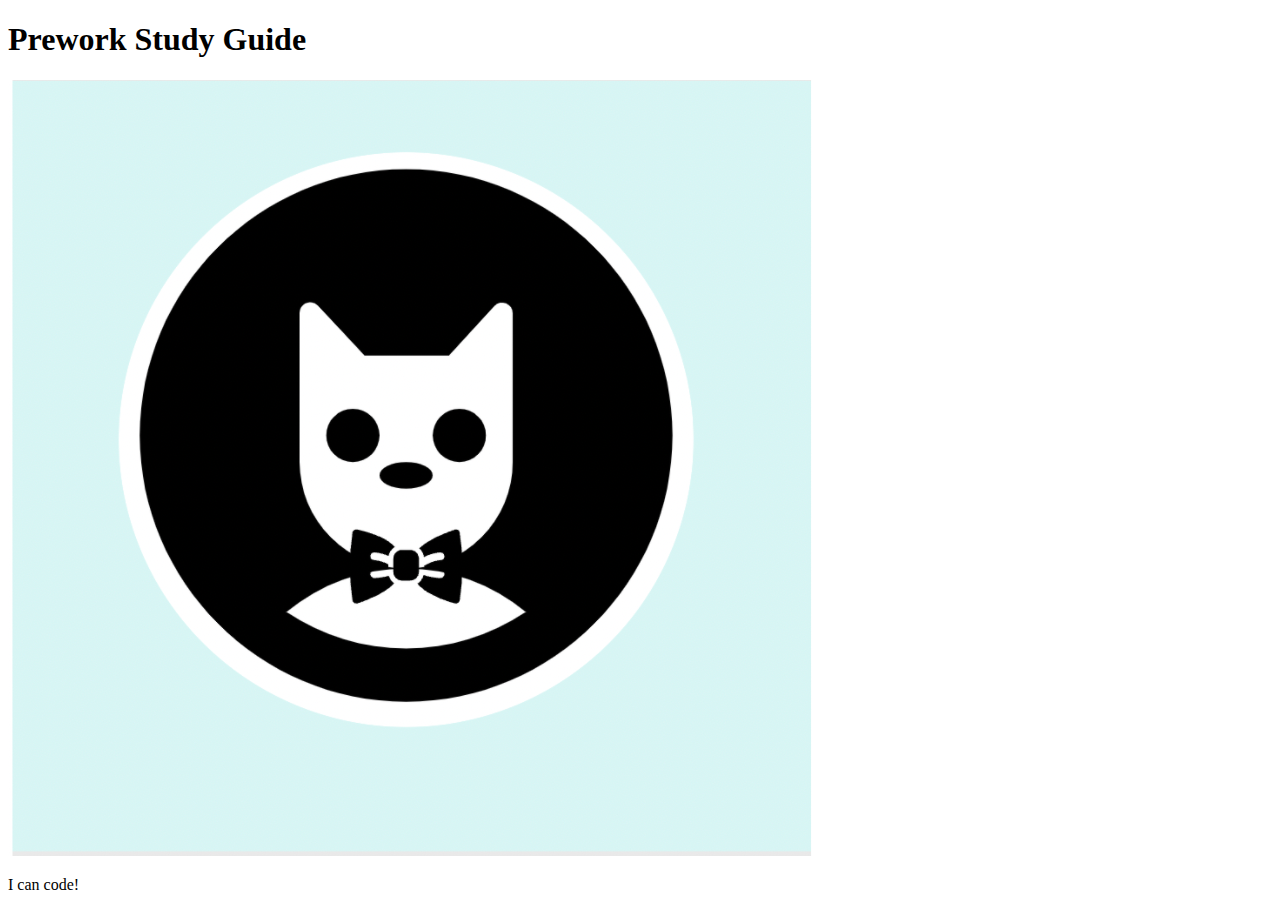
==== prework-study-guide/index.html @ 0a6734ca "add starter code" ====
<!DOCTYPE html>
<html lang="en">
  <head>
    <meta charset="UTF-8" />
    <meta http-equiv="X-UA-Compatible" content="IE=edge" />
    <meta name="viewport" content="width=device-width, initial-scale=1.0" />
    <title>Prework Study Guide</title>
  </head>
  <body>
    <header id="top">
      <h1>Prework Study Guide</h1>
      <img src="./assets/bowtie-cat.png" alt="Profile image of cat wearing a bow tie." />
    </header>
    <main>
      <!-- Student code goes here -->
    </main>

    <footer>
      <p>I can code!</p>
    </footer>
  </body>
</html>
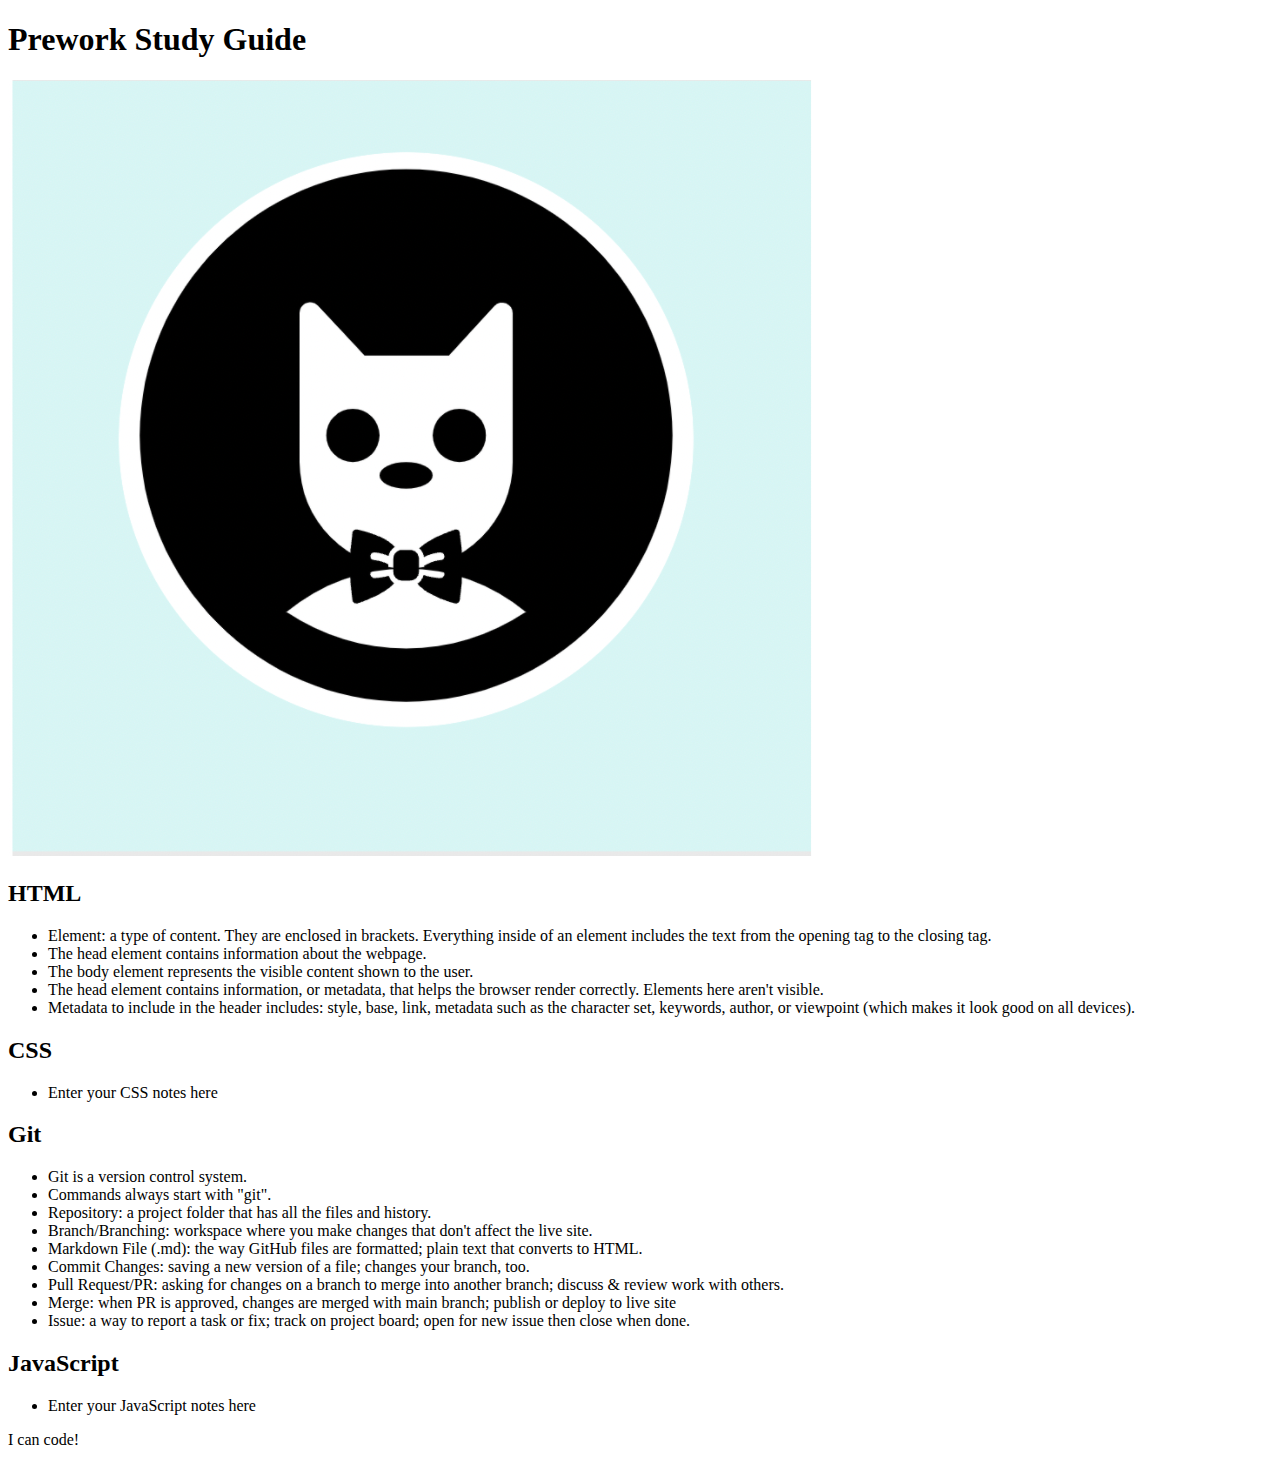
==== commit 6bce1946: "added code to HTML file" ====
--- a/prework-study-guide/index.html
+++ b/prework-study-guide/index.html
@@ -12,7 +12,45 @@
       <img src="./assets/bowtie-cat.png" alt="Profile image of cat wearing a bow tie." />
     </header>
     <main>
-      <!-- Student code goes here -->
+      <section class="card" id="html-section">
+        <h2>HTML</h2>
+        <ul>
+          <li>Element: a type of content.  They are enclosed in brackets.  Everything inside of an element includes the text from the opening tag to the closing tag.</li>
+          <li>The head element contains information about the webpage.</li>
+          <li>The body element represents the visible content shown to the user.</li>
+          <li>The head element contains information, or metadata, that helps the browser render correctly.  Elements here aren't visible.</li>
+          <li>Metadata to include in the header includes:  style, base, link, metadata such as the character set, keywords, author, or viewpoint (which makes it look good on all devices).</li>
+        </ul>
+      </section>
+   
+      <section class="card" id="css-section">
+          <h2>CSS</h2>
+          <ul>
+            <li>Enter your CSS notes here</li>
+          </ul>
+        </section>
+     
+        <section class="card" id="git-section">
+          <h2>Git</h2>
+          <ul>
+            <li>Git is a version control system.</li>
+            <li>Commands always start with "git".</li>
+            <li>Repository: a project folder that has all the files and history.</li>
+            <li>Branch/Branching: workspace where you make changes that don't affect the live site.</li>
+            <li>Markdown File (.md): the way GitHub files are formatted; plain text that converts to HTML.</li>
+            <li>Commit Changes: saving a new version of a file; changes your branch, too.</li>
+            <li>Pull Request/PR: asking for changes on a branch to merge into another branch; discuss & review work with others.</li>
+            <li>Merge:  when PR is approved, changes are merged with main branch; publish or deploy to live site</li>
+            <li>Issue: a way to report a task or fix; track on project board; open for new issue then close when done. </li>
+          </ul>
+        </section>
+     
+        <section class="card" id="javascript-section">
+          <h2>JavaScript</h2>
+          <ul>
+            <li>Enter your JavaScript notes here</li>
+          </ul>
+        </section>
     </main>
 
     <footer>
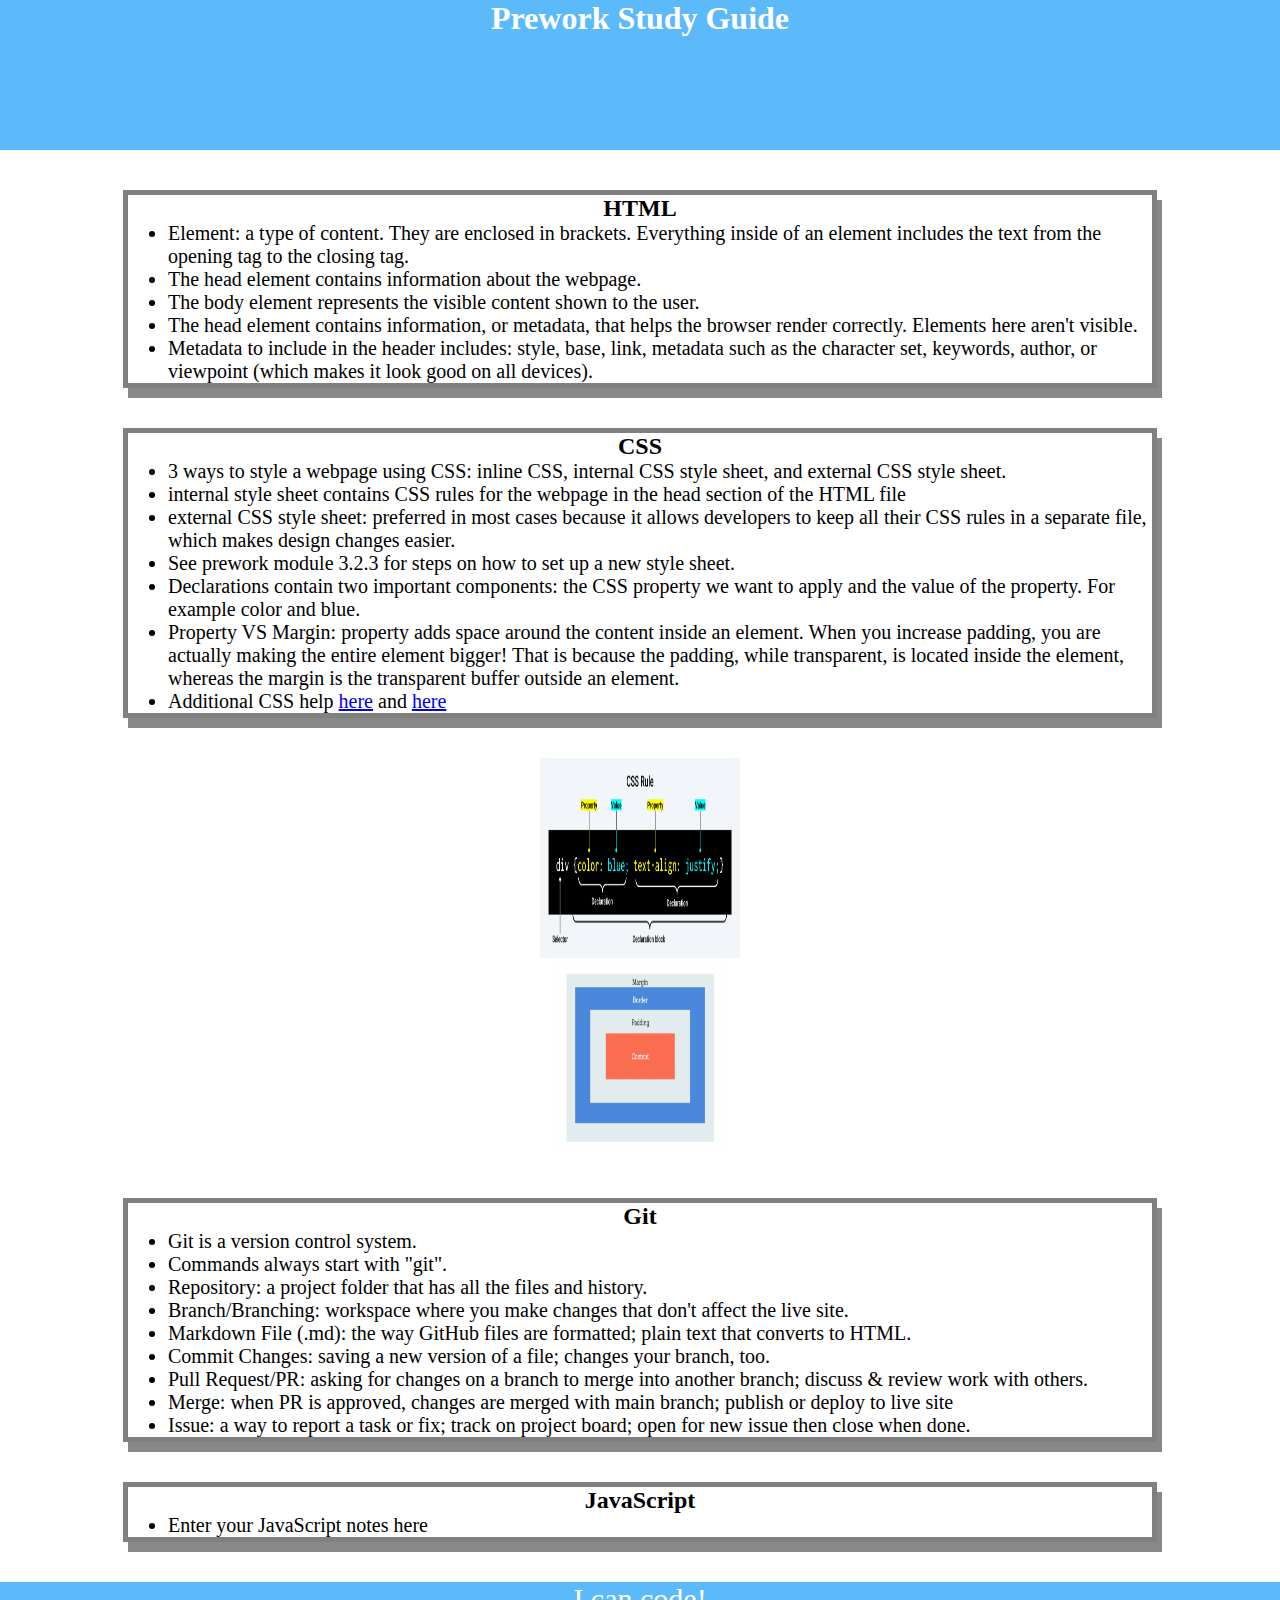
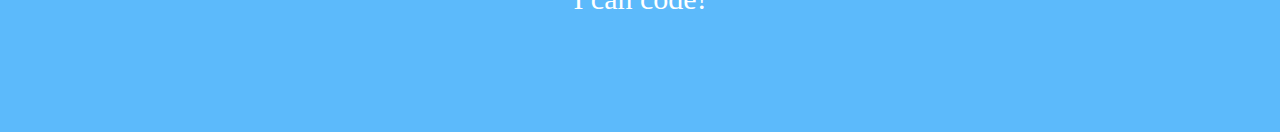
==== commit c2ca094e: "added CSS to project" ====
--- a/prework-study-guide/index.html
+++ b/prework-study-guide/index.html
@@ -4,12 +4,12 @@
     <meta charset="UTF-8" />
     <meta http-equiv="X-UA-Compatible" content="IE=edge" />
     <meta name="viewport" content="width=device-width, initial-scale=1.0" />
+    <link rel="stylesheet" href="./assets/style.css">
     <title>Prework Study Guide</title>
   </head>
   <body>
     <header id="top">
       <h1>Prework Study Guide</h1>
-      <img src="./assets/bowtie-cat.png" alt="Profile image of cat wearing a bow tie." />
     </header>
     <main>
       <section class="card" id="html-section">
@@ -26,11 +26,20 @@
       <section class="card" id="css-section">
           <h2>CSS</h2>
           <ul>
-            <li>Enter your CSS notes here</li>
+            <li>3 ways to style a webpage using CSS: inline CSS, internal CSS style sheet, and external CSS style sheet.</li>
+            <li>internal style sheet contains CSS rules for the webpage in the head section of the HTML file</li>
+            <li>external CSS style sheet:  preferred in most cases because it allows developers to keep all their CSS rules in a separate file, which makes design changes easier.</li>
+            <li>See prework module 3.2.3 for steps on how to set up a new style sheet.</li>
+            <li>Declarations contain two important components: the CSS property we want to apply and the value of the property.  For example color and blue.</li>
+            <li>Property VS Margin:  property adds space around the content inside an element. When you increase padding, you are actually making the entire element bigger! That is because the padding, while transparent, is located inside the element, whereas the margin is the transparent buffer outside an element.</li>
+            <li>Additional CSS help <a href="https://developer.mozilla.org/en-US/docs/Learn/CSS/Building_blocks/The_box_model">here</a> and <a href="https://developer.mozilla.org/en-US/docs/Web/CSS">here</a> </li>
           </ul>
-        </section>
+      </section>
      
-        <section class="card" id="git-section">
+      <img src="assets/300-css-rule.png" />
+      <img src="assets/310-box-model.png" />
+
+      <section class="card" id="git-section">
           <h2>Git</h2>
           <ul>
             <li>Git is a version control system.</li>
@@ -43,14 +52,15 @@
             <li>Merge:  when PR is approved, changes are merged with main branch; publish or deploy to live site</li>
             <li>Issue: a way to report a task or fix; track on project board; open for new issue then close when done. </li>
           </ul>
-        </section>
+      </section>
      
-        <section class="card" id="javascript-section">
+      <section class="card" id="javascript-section">
           <h2>JavaScript</h2>
           <ul>
             <li>Enter your JavaScript notes here</li>
           </ul>
-        </section>
+      </section>
+      
     </main>
 
     <footer>
--- a/prework-study-guide/assets/style.css
+++ b/prework-study-guide/assets/style.css
@@ -0,0 +1,36 @@
+* {
+    margin: 0;
+    padding: 0;
+}
+header,
+footer {
+    width: 100%;
+    height: 150px;
+    background-color: #5CBAFB;
+    color: white;
+}
+h1,
+h2 {
+    text-align: center;
+}
+img {
+    display: block;
+    height: 200px;
+    width: 200px;
+    margin-left: auto;
+    margin-right: auto;
+}
+ul {
+    padding-left: 40px;
+    font-size: 20px;
+}
+p {
+    text-align: center;
+    font-size: 30px;
+  }
+  .card {
+    width: 80%;
+    margin: 40px auto;
+    border: 5px solid gray;
+    box-shadow: 5px 10px #888888;
+  }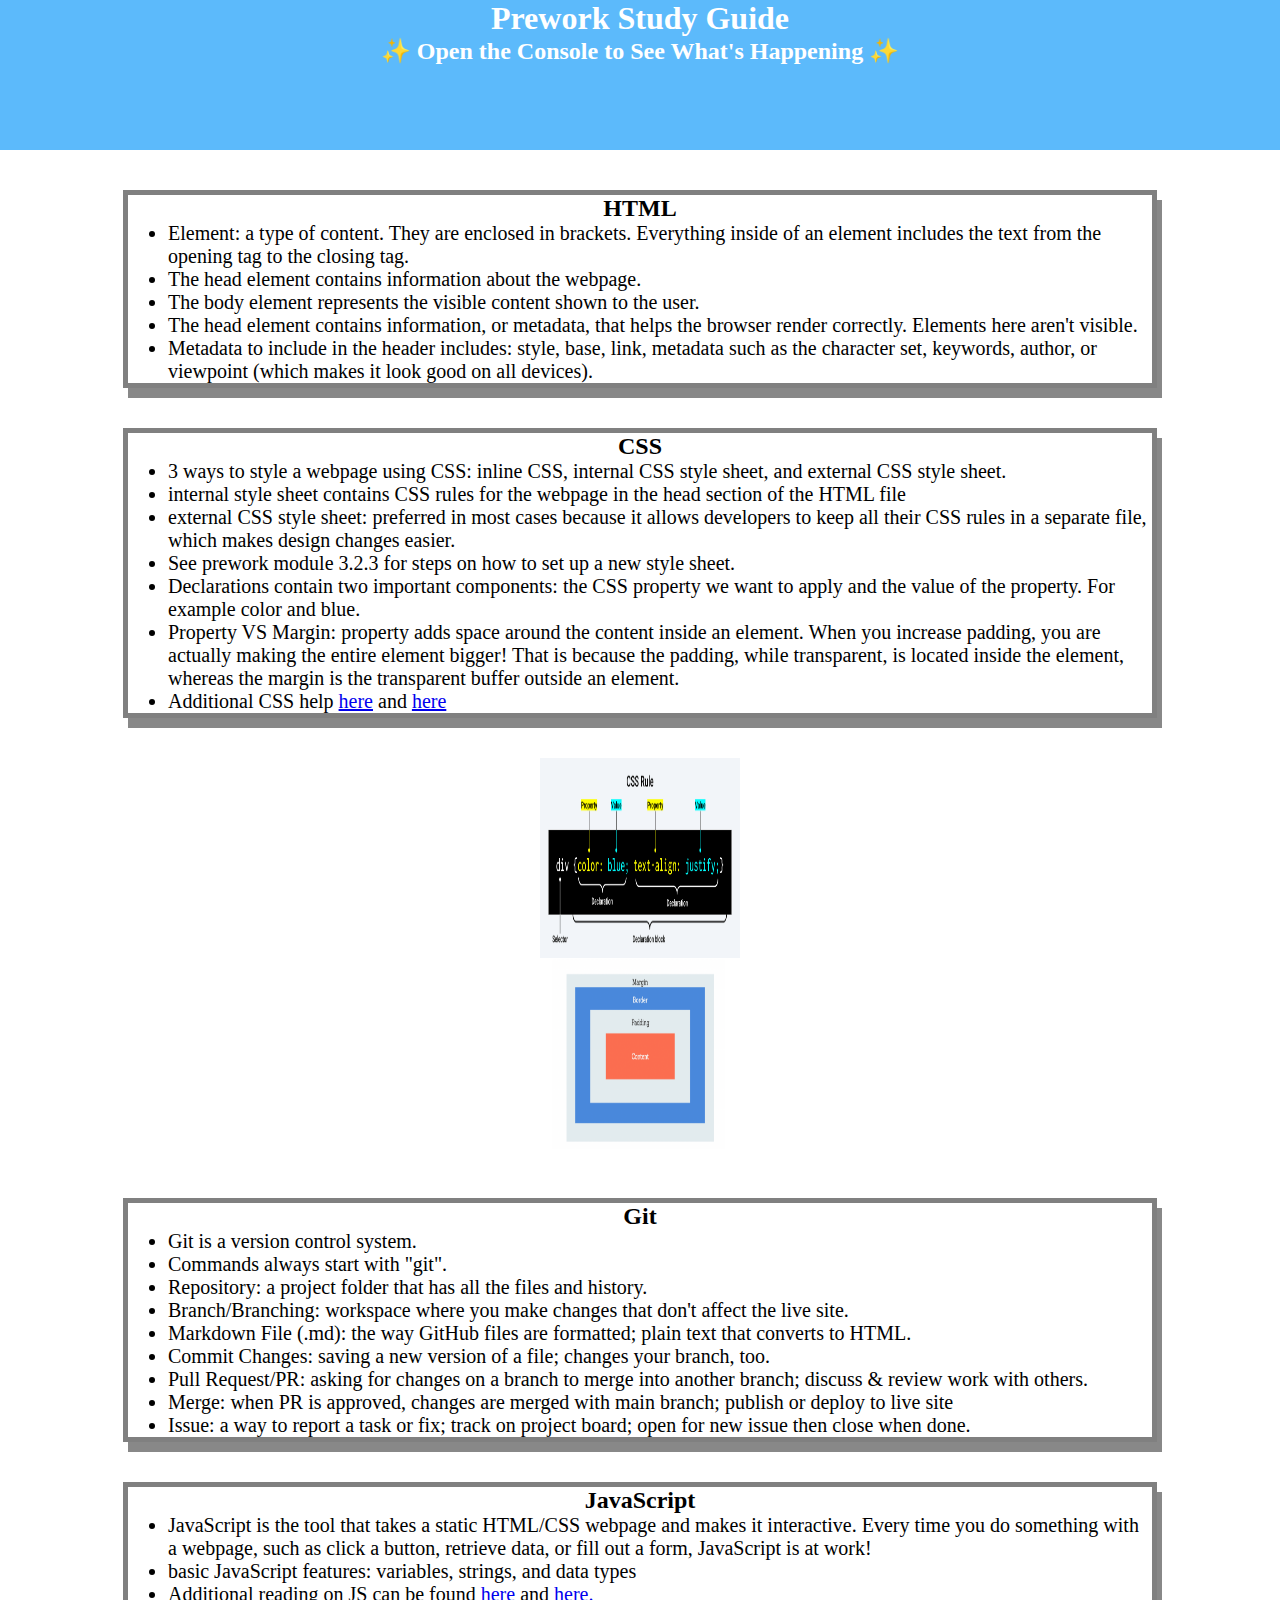
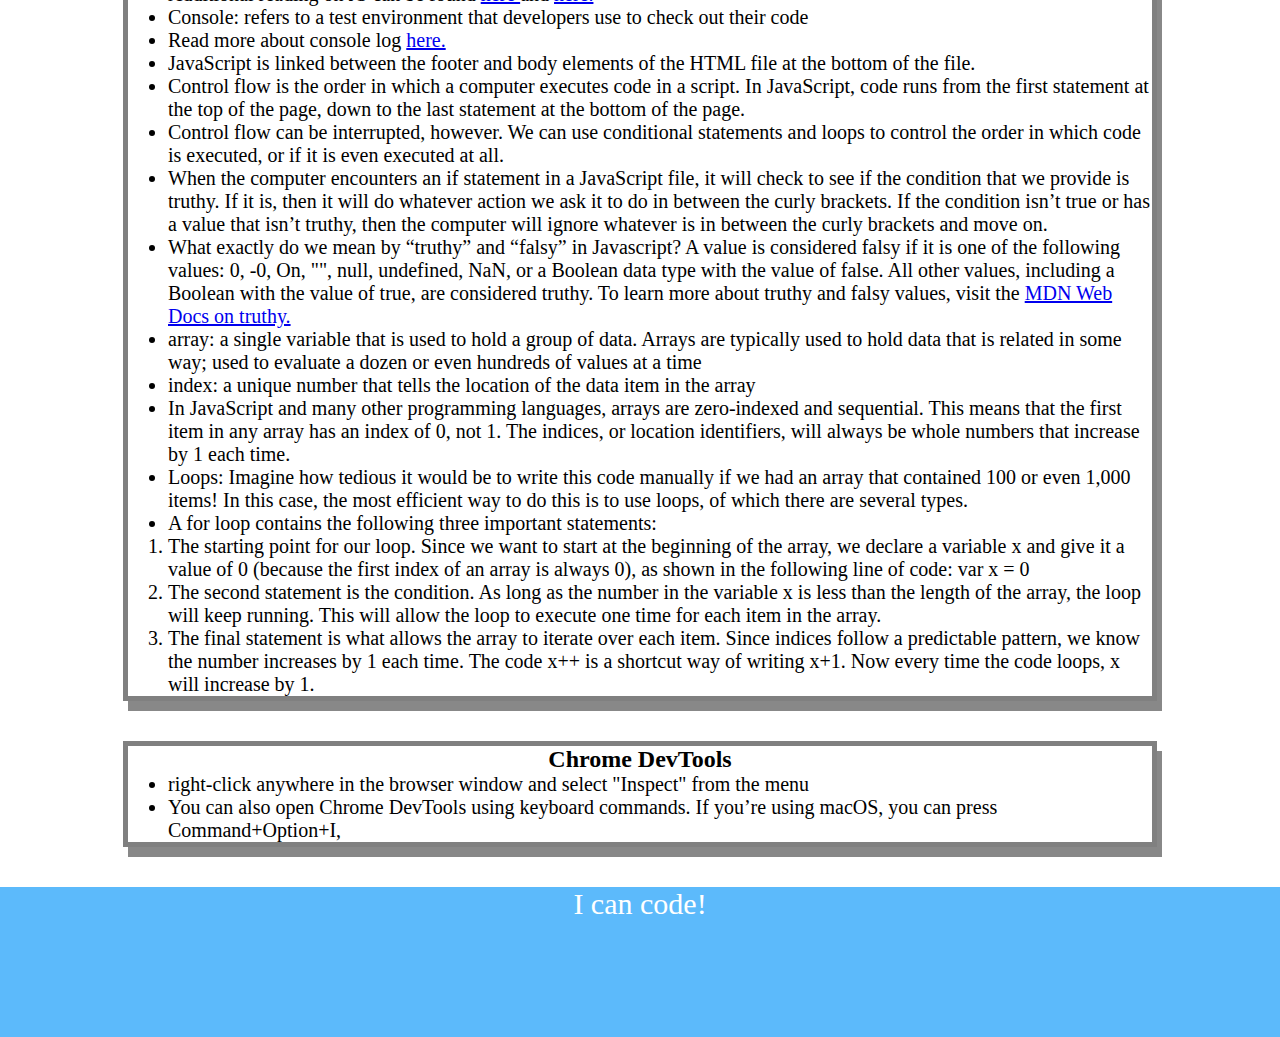
==== commit aa50d910: "Updated notes to JS and DevTools" ====
--- a/prework-study-guide/index.html
+++ b/prework-study-guide/index.html
@@ -10,6 +10,7 @@
   <body>
     <header id="top">
       <h1>Prework Study Guide</h1>
+      <h2>✨ Open the Console to See What's Happening ✨</h2>
     </header>
     <main>
       <section class="card" id="html-section">
@@ -57,14 +58,46 @@
       <section class="card" id="javascript-section">
           <h2>JavaScript</h2>
           <ul>
-            <li>Enter your JavaScript notes here</li>
+            <li>JavaScript is the tool that takes a static HTML/CSS webpage and makes it interactive. Every time you do something with a webpage, such as click a button, retrieve data, or fill out a form, JavaScript is at work!
+            </li>
+            <li>basic JavaScript features: variables, strings, and data types</li>
+            <li>Additional reading on JS can be found <a href="https://developer.mozilla.org/en-US/docs/Learn/Getting_started_with_the_web/JavaScript_basics"> here </a> and <a href="https://developer.mozilla.org/en-US/docs/Web/JavaScript/Data_structures">here.</a>
+            </li>
+            <li>Console:  refers to a test environment that developers use to check out their code</li>
+            <li>Read more about console log <a href="https://developer.mozilla.org/en-US/docs/Web/API/Console/log">here.</a></li>
+            <li>JavaScript is linked between the footer and body elements of the HTML file at the bottom of the file.</li>
+            <li>Control flow is the order in which a computer executes code in a script. In JavaScript, code runs from the first statement at the top of the page, down to the last statement at the bottom of the page. </li>
+            <li>Control flow can be interrupted, however. We can use conditional statements and loops to control the order in which code is executed, or if it is even executed at all.</li>
+            <li>When the computer encounters an if statement in a JavaScript file, it will check to see if the condition that we provide is truthy. If it is, then it will do whatever action we ask it to do in between the curly brackets. If the condition isn’t true or has a value that isn’t truthy, then the computer will ignore whatever is in between the curly brackets and move on.</li>
+            <li>What exactly do we mean by “truthy” and “falsy” in Javascript? A value is considered falsy if it is one of the following values: 0, -0, On, "", null, undefined, NaN, or a Boolean data type with the value of false. All other values, including a Boolean with the value of true, are considered truthy. To learn more about truthy and falsy values, visit the <a href="https://developer.mozilla.org/en-US/docs/Glossary/Truthy">MDN Web Docs on truthy.</a></li>
+            <li>array: a single variable that is used to hold a group of data. Arrays are typically used to hold data that is related in some way; used to evaluate a dozen or even hundreds of values at a time</li>
+            <li>index: a unique number that tells the location of the data item in the array</li>
+            <li>In JavaScript and many other programming languages, arrays are zero-indexed and sequential. This means that the first item in any array has an index of 0, not 1. The indices, or location identifiers, will always be whole numbers that increase by 1 each time.</li>
+            <li>Loops: Imagine how tedious it would be to write this code manually if we had an array that contained 100 or even 1,000 items! In this case, the most efficient way to do this is to use loops, of which there are several types.</li>
+            <li>A for loop contains the following three important statements:
+                <ol>
+                  <li>The starting point for our loop. Since we want to start at the beginning of the array, we declare a variable x and give it a value of 0 (because the first index of an array is always 0), as shown in the following line of code: var x = 0</li>
+                  <li>The second statement is the condition. As long as the number in the variable x is less than the length of the array, the loop will keep running. This will allow the loop to execute one time for each item in the array. </li>
+                  <li>The final statement is what allows the array to iterate over each item. Since indices follow a predictable pattern, we know the number increases by 1 each time. The code x++ is a shortcut way of writing x+1. Now every time the code loops, x will increase by 1.</li>
+                </ol>
+
+            </li>
           </ul>
       </section>
       
+      <section class="card" id+"javascript-section">
+        <h2>Chrome DevTools</h2>
+        <ul>
+          <li>right-click anywhere in the browser window and select "Inspect" from the menu</li>
+          <li>You can also open Chrome DevTools using keyboard commands. If you’re using macOS, you can press Command+Option+I,</li>
+          
+        </ul>
+      </section>
     </main>
 
     <footer>
       <p>I can code!</p>
     </footer>
+    <script src="./assets/script.js"></script>
   </body>
 </html>
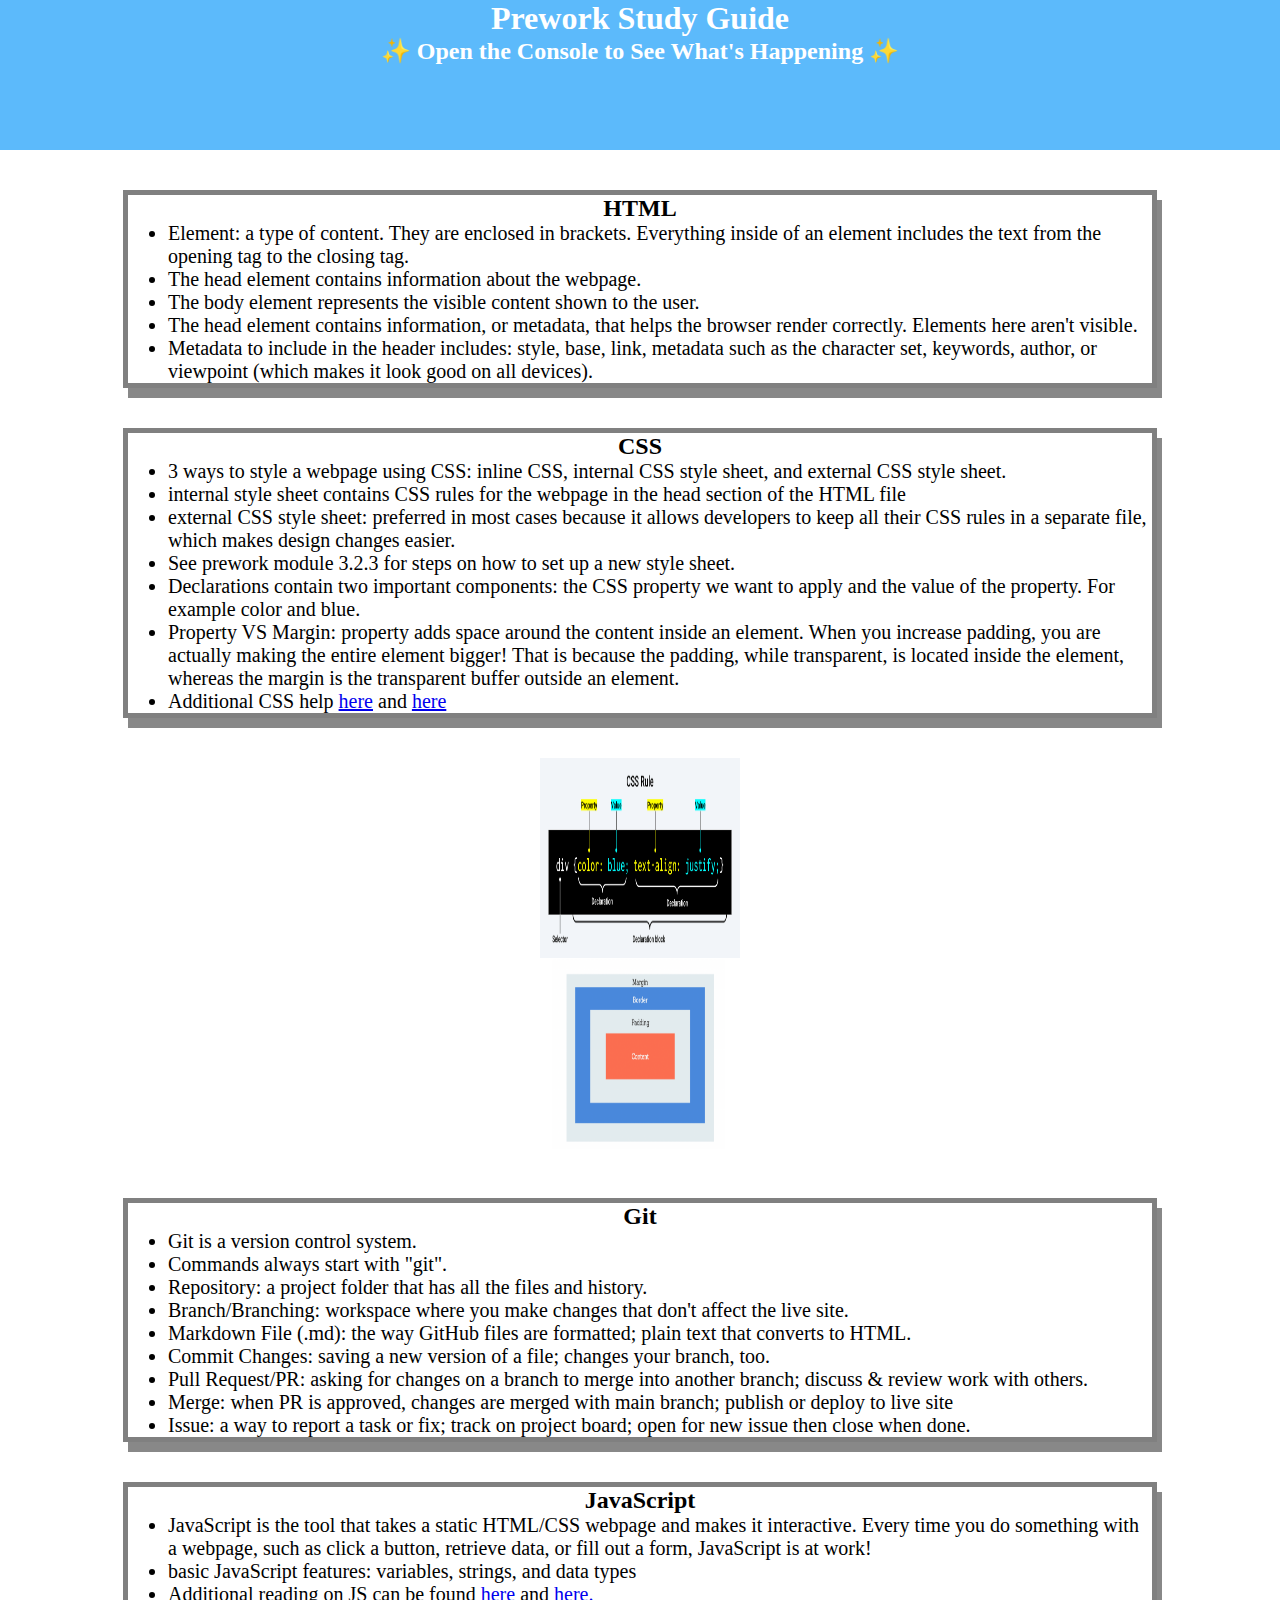
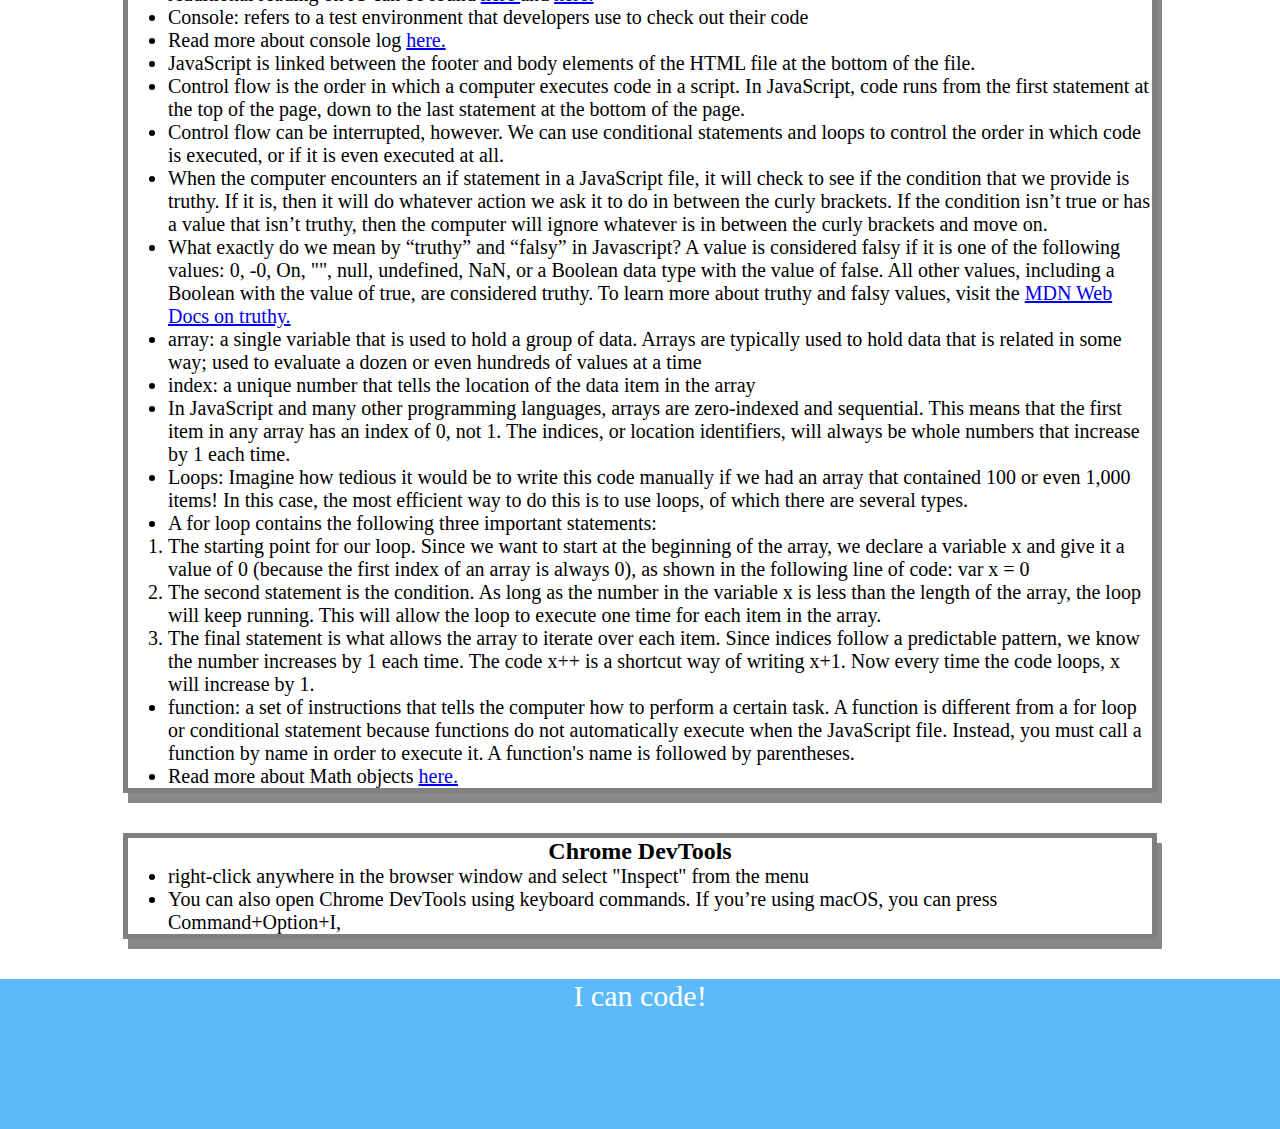
==== commit c4ae308c: "JS update with math object" ====
--- a/prework-study-guide/index.html
+++ b/prework-study-guide/index.html
@@ -80,8 +80,9 @@
                   <li>The second statement is the condition. As long as the number in the variable x is less than the length of the array, the loop will keep running. This will allow the loop to execute one time for each item in the array. </li>
                   <li>The final statement is what allows the array to iterate over each item. Since indices follow a predictable pattern, we know the number increases by 1 each time. The code x++ is a shortcut way of writing x+1. Now every time the code loops, x will increase by 1.</li>
                 </ol>
-
-            </li>
+              </li>
+              <li>function: a set of instructions that tells the computer how to perform a certain task.  A function is different from a for loop or conditional statement because functions do not automatically execute when the JavaScript file.  Instead, you must call a function by name in order to execute it. A function's name is followed by parentheses.</li>
+              <li>Read more about Math objects <a href="https://developer.mozilla.org/en-US/docs/Web/JavaScript/Reference/Global_Objects/Math">here.</a></li>
           </ul>
       </section>
       
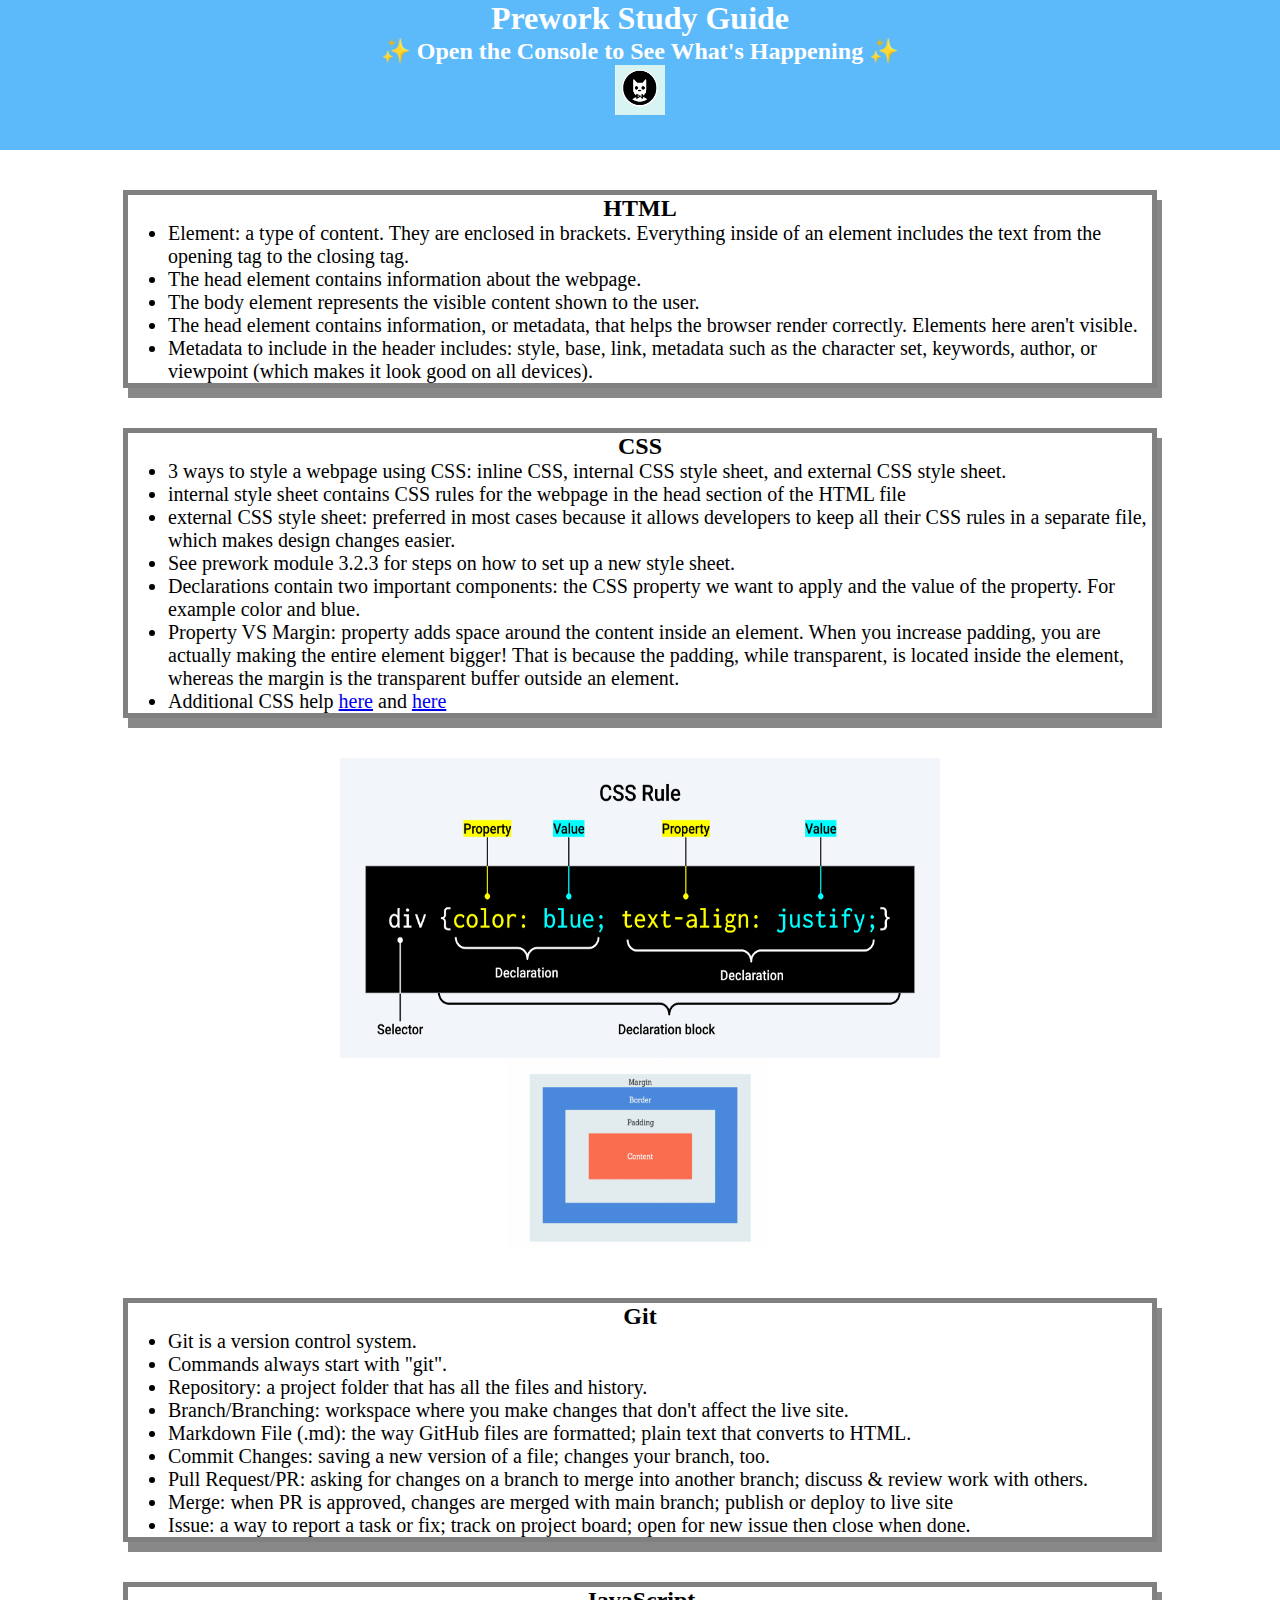
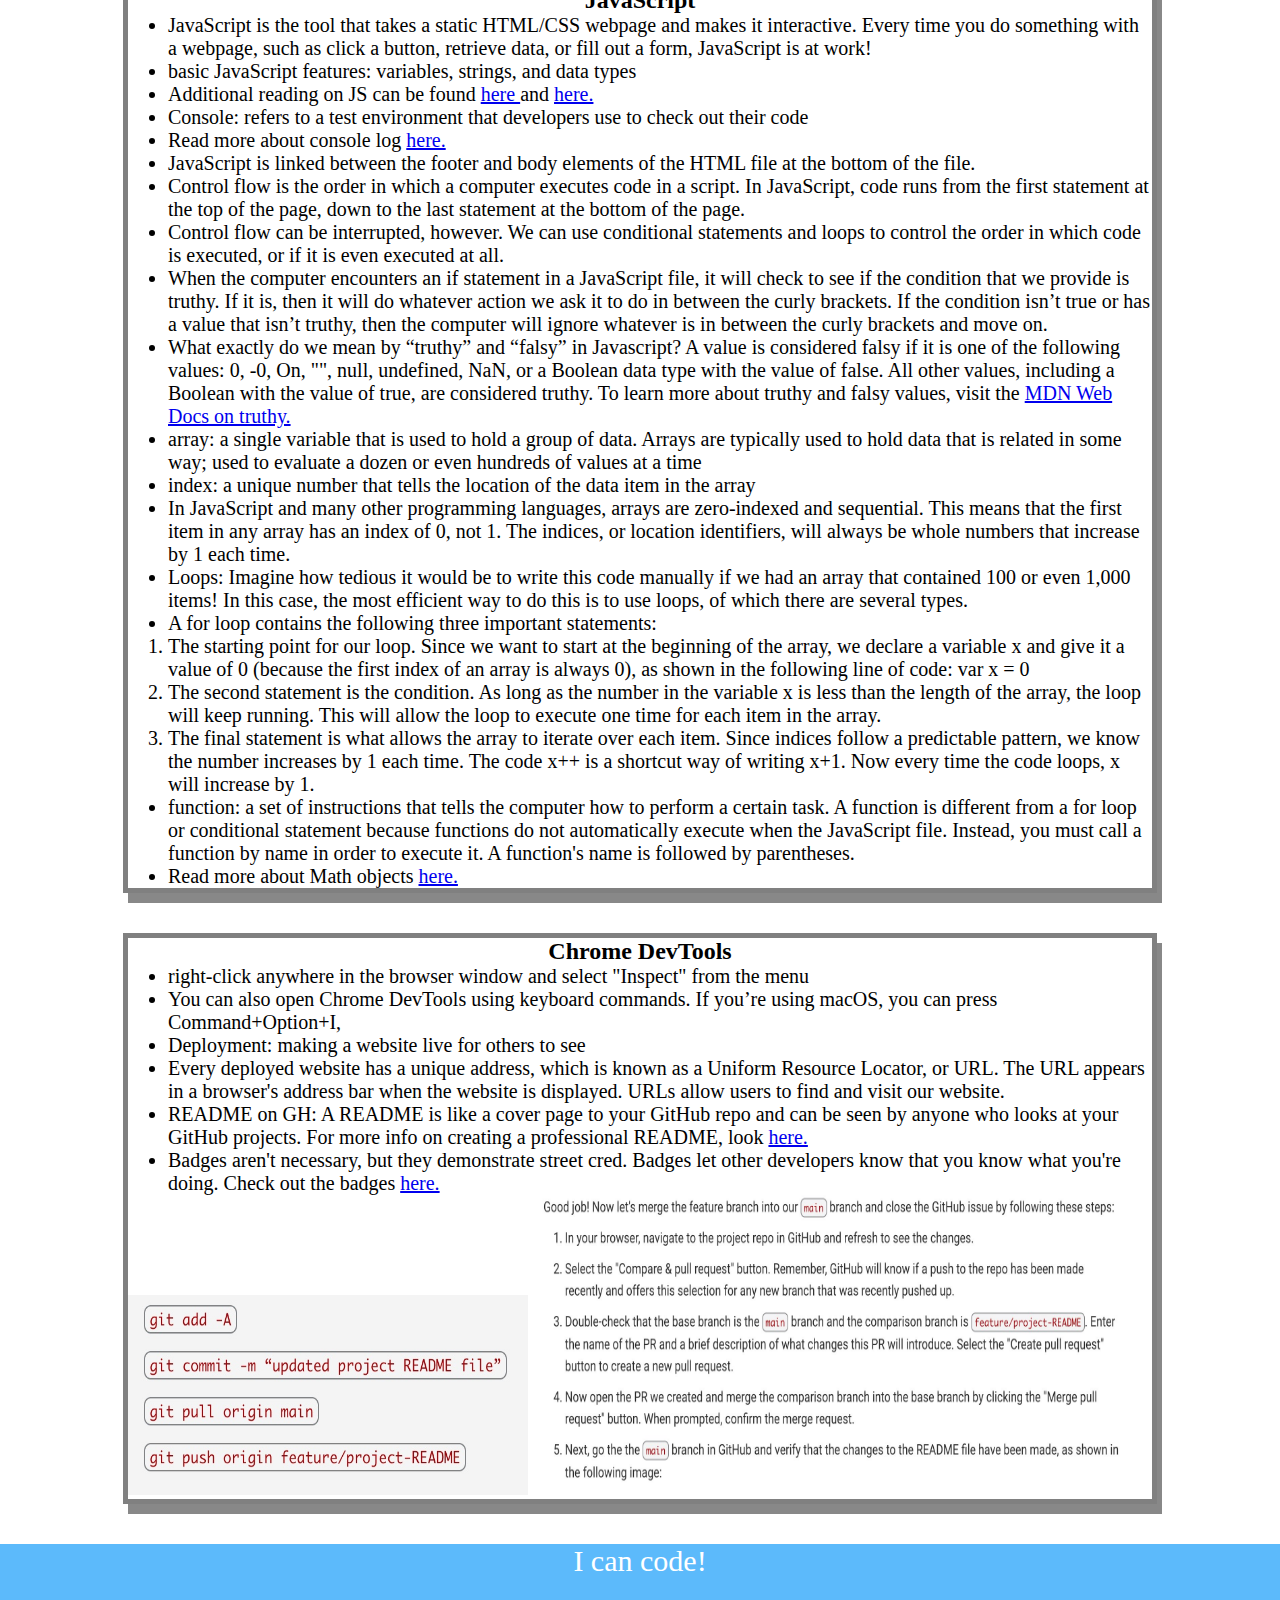
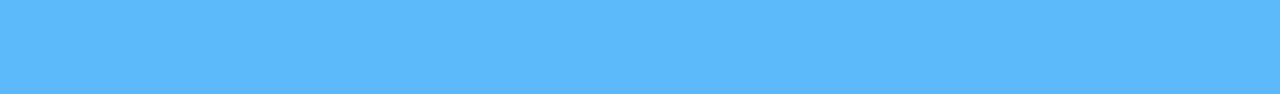
==== commit d4b812fd: "updated project README file" ====
--- a/prework-study-guide/index.html
+++ b/prework-study-guide/index.html
@@ -7,10 +7,12 @@
     <link rel="stylesheet" href="./assets/style.css">
     <title>Prework Study Guide</title>
   </head>
+
   <body>
     <header id="top">
       <h1>Prework Study Guide</h1>
       <h2>✨ Open the Console to See What's Happening ✨</h2>
+      <img src="assets/bowtie-cat.png" class="image-cat">
     </header>
     <main>
       <section class="card" id="html-section">
@@ -37,8 +39,8 @@
           </ul>
       </section>
      
-      <img src="assets/300-css-rule.png" />
-      <img src="assets/310-box-model.png" />
+      <img src="assets/300-css-rule.png" class="image-wide"/>
+      <img src="assets/310-box-model.png" class="image-tall"/>
 
       <section class="card" id="git-section">
           <h2>Git</h2>
@@ -91,8 +93,15 @@
         <ul>
           <li>right-click anywhere in the browser window and select "Inspect" from the menu</li>
           <li>You can also open Chrome DevTools using keyboard commands. If you’re using macOS, you can press Command+Option+I,</li>
-          
+          <li>Deployment:  making a website live for others to see</li>
+          <li>Every deployed website has a unique address, which is known as a Uniform Resource Locator, or URL. The URL appears in a browser's address bar when the website is displayed. URLs allow users to find and visit our website.</li>
+          <li>README on GH:  A README is like a cover page to your GitHub repo and can be seen by anyone who looks at your GitHub projects. For more info on creating a professional README, look <a href="https://coding-boot-camp.github.io/full-stack/github/professional-readme-guide">here.</a></li>
+          <li>Badges aren't necessary, but they demonstrate street cred. Badges let other developers know that you know what you're doing. Check out the badges <a href="https://shields.io/">here.</a> </li>
         </ul>
+        <img src="assets/Image 8-9-22 at 3.03 PM.jpeg" class="image-merge"/>
+        <img src="assets/GHub PR.jpg" class="image-PR"/>
+        
+
       </section>
     </main>
 
--- a/prework-study-guide/assets/style.css
+++ b/prework-study-guide/assets/style.css
@@ -1,6 +1,13 @@
 * {
     margin: 0;
     padding: 0;
+}
+.image-cat {
+    display: block;
+    height: 50px;
+    width: 50px;
+    margin-left: auto;
+    margin-right: auto;
 }
 header,
 footer {
@@ -13,10 +20,17 @@
 h2 {
     text-align: center;
 }
-img {
+.image-wide {
+    display: block;
+    height: 300px;
+    width: 600px;
+    margin-left: auto;
+    margin-right: auto;
+}
+.image-tall {
     display: block;
     height: 200px;
-    width: 200px;
+    width: 300px;
     margin-left: auto;
     margin-right: auto;
 }
@@ -27,10 +41,20 @@
 p {
     text-align: center;
     font-size: 30px;
-  }
-  .card {
+}
+.card {
     width: 80%;
     margin: 40px auto;
     border: 5px solid gray;
     box-shadow: 5px 10px #888888;
-  }+}
+
+.image-PR {
+    outline: black 1px;
+    height: 300px;
+    width: 600px;
+}
+.image-merge {
+    height: 200px;
+    width: 400px;
+}